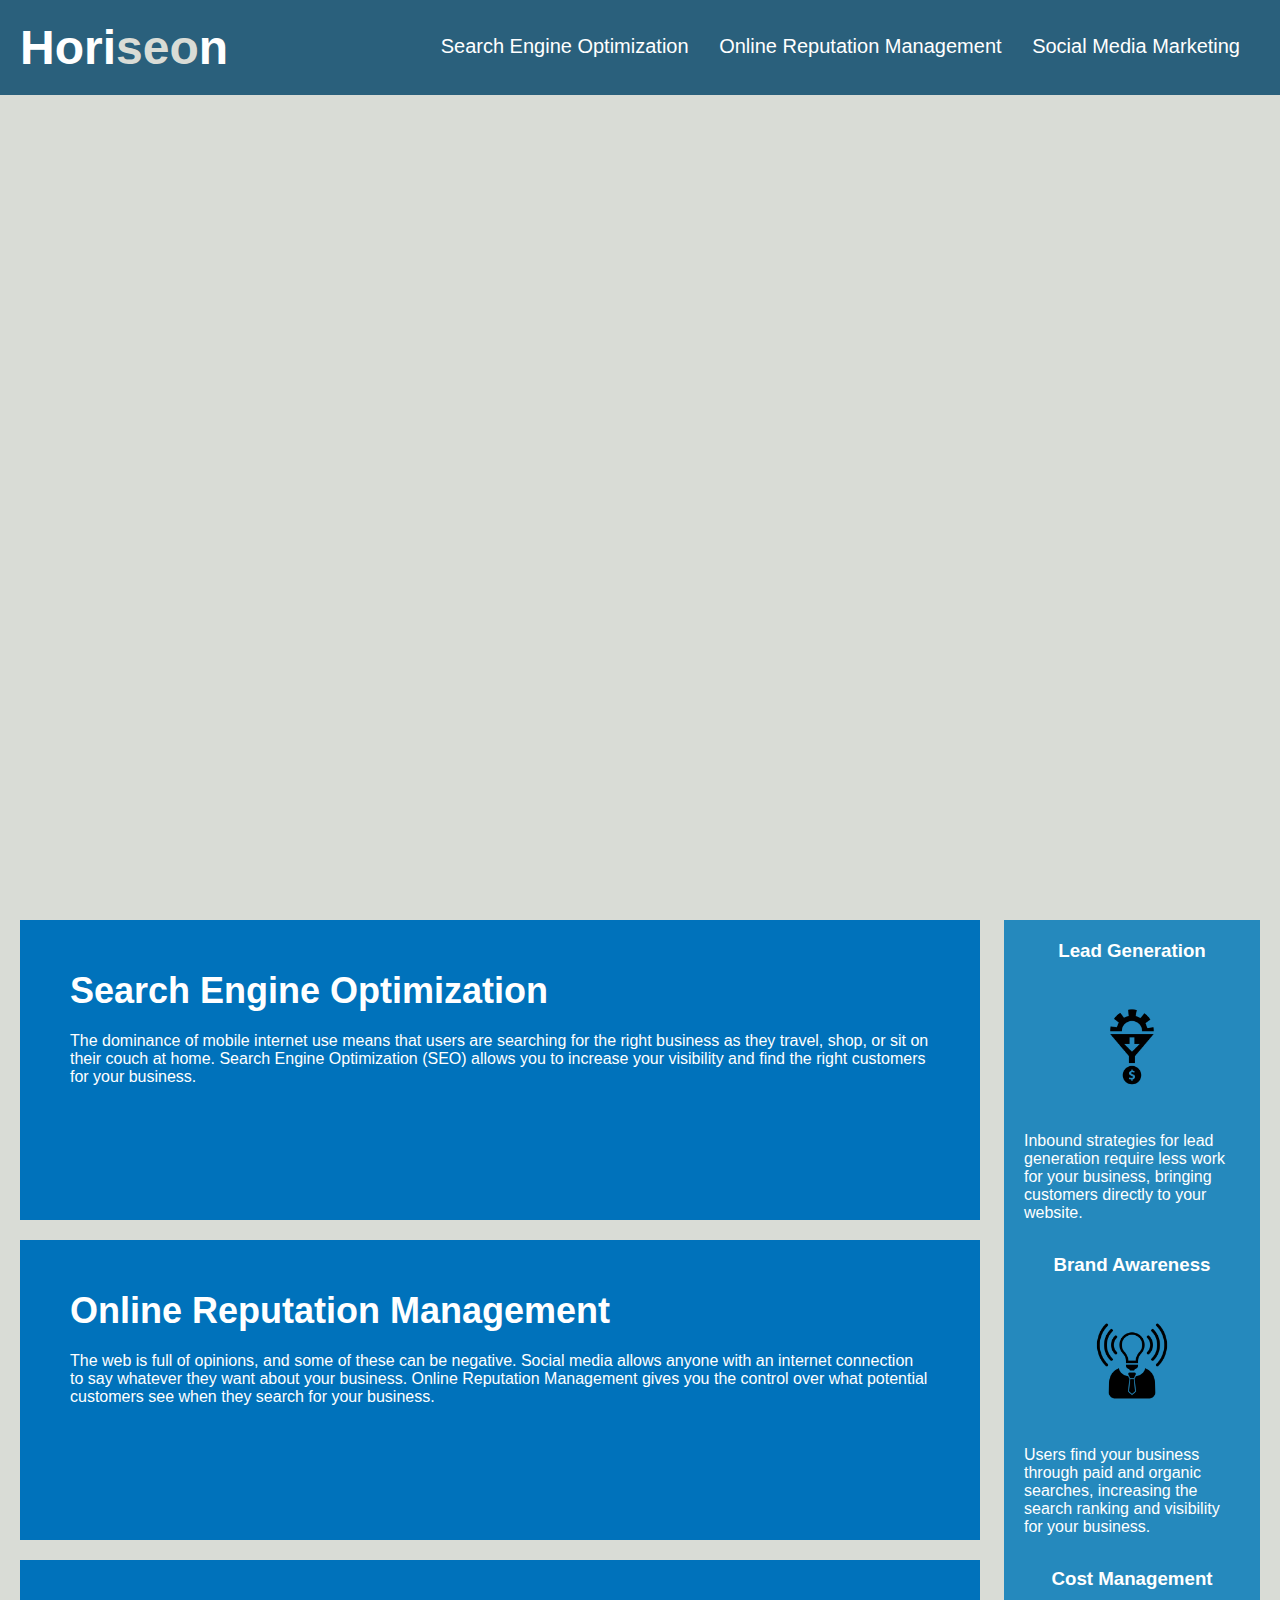
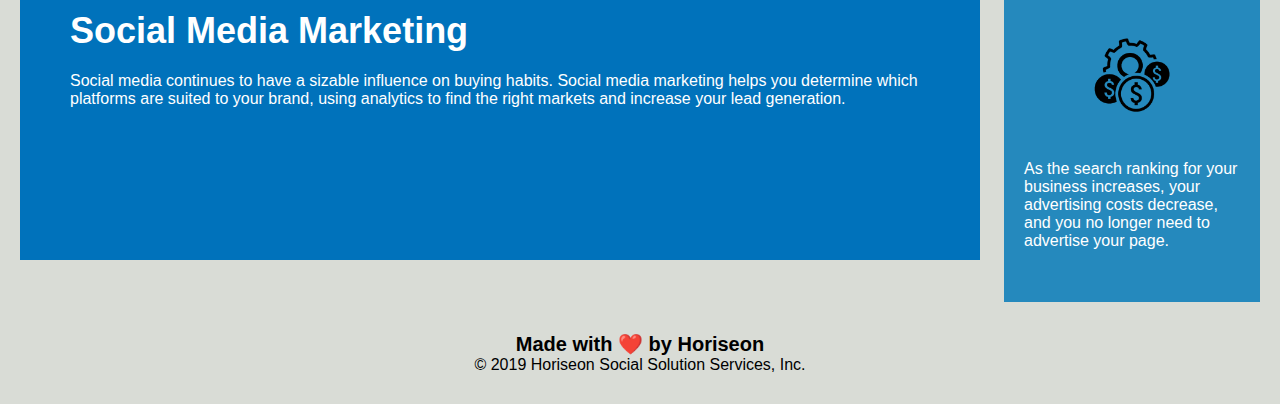
==== index.html @ ae188a56 "Reorganizing project to contain index.html at the root, and creation of new README" ====
<!DOCTYPE html>
<html lang="en-us">

<head>
    <meta charset="UTF-8" />
    <link rel="stylesheet" href="./assets/css/style.css">
    <title>Horiseon Services</title>
</head>

<body>
    <header class="header">
        <h1>Hori<span class="seo">seo</span>n</h1>
        <nav>
            <ul>
                <li>
                    <a href="#search-engine-optimization">Search Engine Optimization</a>
                </li>
                <li>
                    <a href="#online-reputation-management">Online Reputation Management</a>
                </li>
                <li>
                    <a href="#social-media-marketing">Social Media Marketing</a>
                </li>
            </ul>
        </nav>
    </header>
    <div class="banner"></div>
    <main class="content">
        <article id="search-engine-optimization" class="linked-section">
            <img src="./assets/images/search-engine-optimization.jpg" class="float-left" alt=""/>
            <h2>Search Engine Optimization</h2>
            <p>
                The dominance of mobile internet use means that users are searching for the right business as they travel, shop, or sit on their couch at home. Search Engine Optimization (SEO) allows you to increase your visibility and find the right customers for your business.
            </p>
        </article>
        <article id="online-reputation-management" class="linked-section">
            <img src="./assets/images/online-reputation-management.jpg" class="float-right" alt=""/>
            <h2>Online Reputation Management</h2>
            <p>
                The web is full of opinions, and some of these can be negative. Social media allows anyone with an internet connection to say whatever they want about your business. Online Reputation Management gives you the control over what potential customers see when they search for your business.
            </p>
        </article>
        <article id="social-media-marketing" class="linked-section">
            <img src="./assets/images/social-media-marketing.jpg" class="float-left" alt=""/>
            <h2>Social Media Marketing</h2>
            <p>
                Social media continues to have a sizable influence on buying habits. Social media marketing helps you determine which platforms are suited to your brand, using analytics to find the right markets and increase your lead generation.
            </p>
        </article>
    </main>
    <aside class="benefits">
        <article class="benefit-article">
            <h3>Lead Generation</h3>
            <img src="./assets/images/lead-generation.png" alt=""/>
            <p>
                Inbound strategies for lead generation require less work for your business, bringing customers directly to your website.
            </p>
        </article>
        <article class="benefit-article">
            <h3>Brand Awareness</h3>
            <img src="./assets/images/brand-awareness.png" alt=""/>
            <p>
                Users find your business through paid and organic searches, increasing the search ranking and visibility for your business.
            </p>
        </article>
        <article class="benefit-article">
            <h3>Cost Management</h3>
            <img src="./assets/images/cost-management.png" alt=""/>
            <p>
                As the search ranking for your business increases, your advertising costs decrease, and you no longer need to advertise your page.
            </p>
        </article>
    </aside>
    <footer class="footer">
        <h2>Made with ❤️️ by Horiseon</h2>
        <p>
            &copy; 2019 Horiseon Social Solution Services, Inc.
        </p>
    </footer>
</body>

</html>
---- assets/css/style.css ----
* {
    box-sizing: border-box;
    padding: 0;
    margin: 0;
}

body {
    background-color: #d9dcd6;
}

a {
    color: #ffffff;
    text-decoration: none;
}

p {
    font-size: 16px;
}

.header {
    padding: 20px;
    font-family: 'Trebuchet MS', 'Lucida Sans Unicode', 'Lucida Grande', 'Lucida Sans', Arial, sans-serif;
    background-color: #2a607c;
    color: #ffffff;
}

.header h1 {
    display: inline-block;
    font-size: 48px;
}

.header h1 .seo {
    color: #d9dcd6; 
}

.header nav {
    padding-top: 15px;
    margin-right: 20px;
    float: right;
    font-family: 'Gill Sans', 'Gill Sans MT', Calibri, 'Trebuchet MS', sans-serif;
    font-size: 20px;
}

.header nav ul {
    list-style-type: none;
}

.header nav ul li {
    display: inline-block;
    margin-left: 25px;
}

.banner {
    height: 800px;
    width: 100%;
    margin-bottom: 25px;
    background-image: url("../images/digital-marketing-meeting.jpg");
    background-size: cover;
    background-position: center;
}

.float-left {
    float: left;
    margin-right: 25px;
}

.float-right {
    float: right;
    margin-left: 25px;
}

.content {
    width: 75%;
    display: inline-block;
    margin-left: 20px;
}

/* Benefits aside bar */
.benefits {
    margin-right: 20px;
    padding: 20px;
    clear: both;
    float: right;
    width: 20%;
    height: 100%;
    font-family: 'Gill Sans', 'Gill Sans MT', Calibri, 'Trebuchet MS', sans-serif;
    background-color: #2589bd;
}

/* Styling benefits sub-articles */
.benefit-article {
    margin-bottom: 32px;
    color: #ffffff;
}

.benefit-article h3 {
    margin-bottom: 10px;
    text-align: center;
}

.benefit-article img {
    display: block;
    margin: 10px auto;
    max-width: 150px;
}

/* Styling main sections linked to by Nav bar*/
.linked-section {
    margin-bottom: 20px;
    padding: 50px;
    height: 300px;
    font-family: 'Gill Sans', 'Gill Sans MT', Calibri, 'Trebuchet MS', sans-serif;
    background-color: #0072bb;
    color: #ffffff;
}

.linked-section img {
    max-height: 200px;
}

.linked-section h2 {
    margin-bottom: 20px;
    font-size: 36px;
}

/* Styling copyright and credits */
.footer {
    padding: 30px;
    clear: both;
    font-family: 'Trebuchet MS', 'Lucida Sans Unicode', 'Lucida Grande', 'Lucida Sans', Arial, sans-serif;
    text-align: center;
}

.footer h2 {
    font-size: 20px;
}
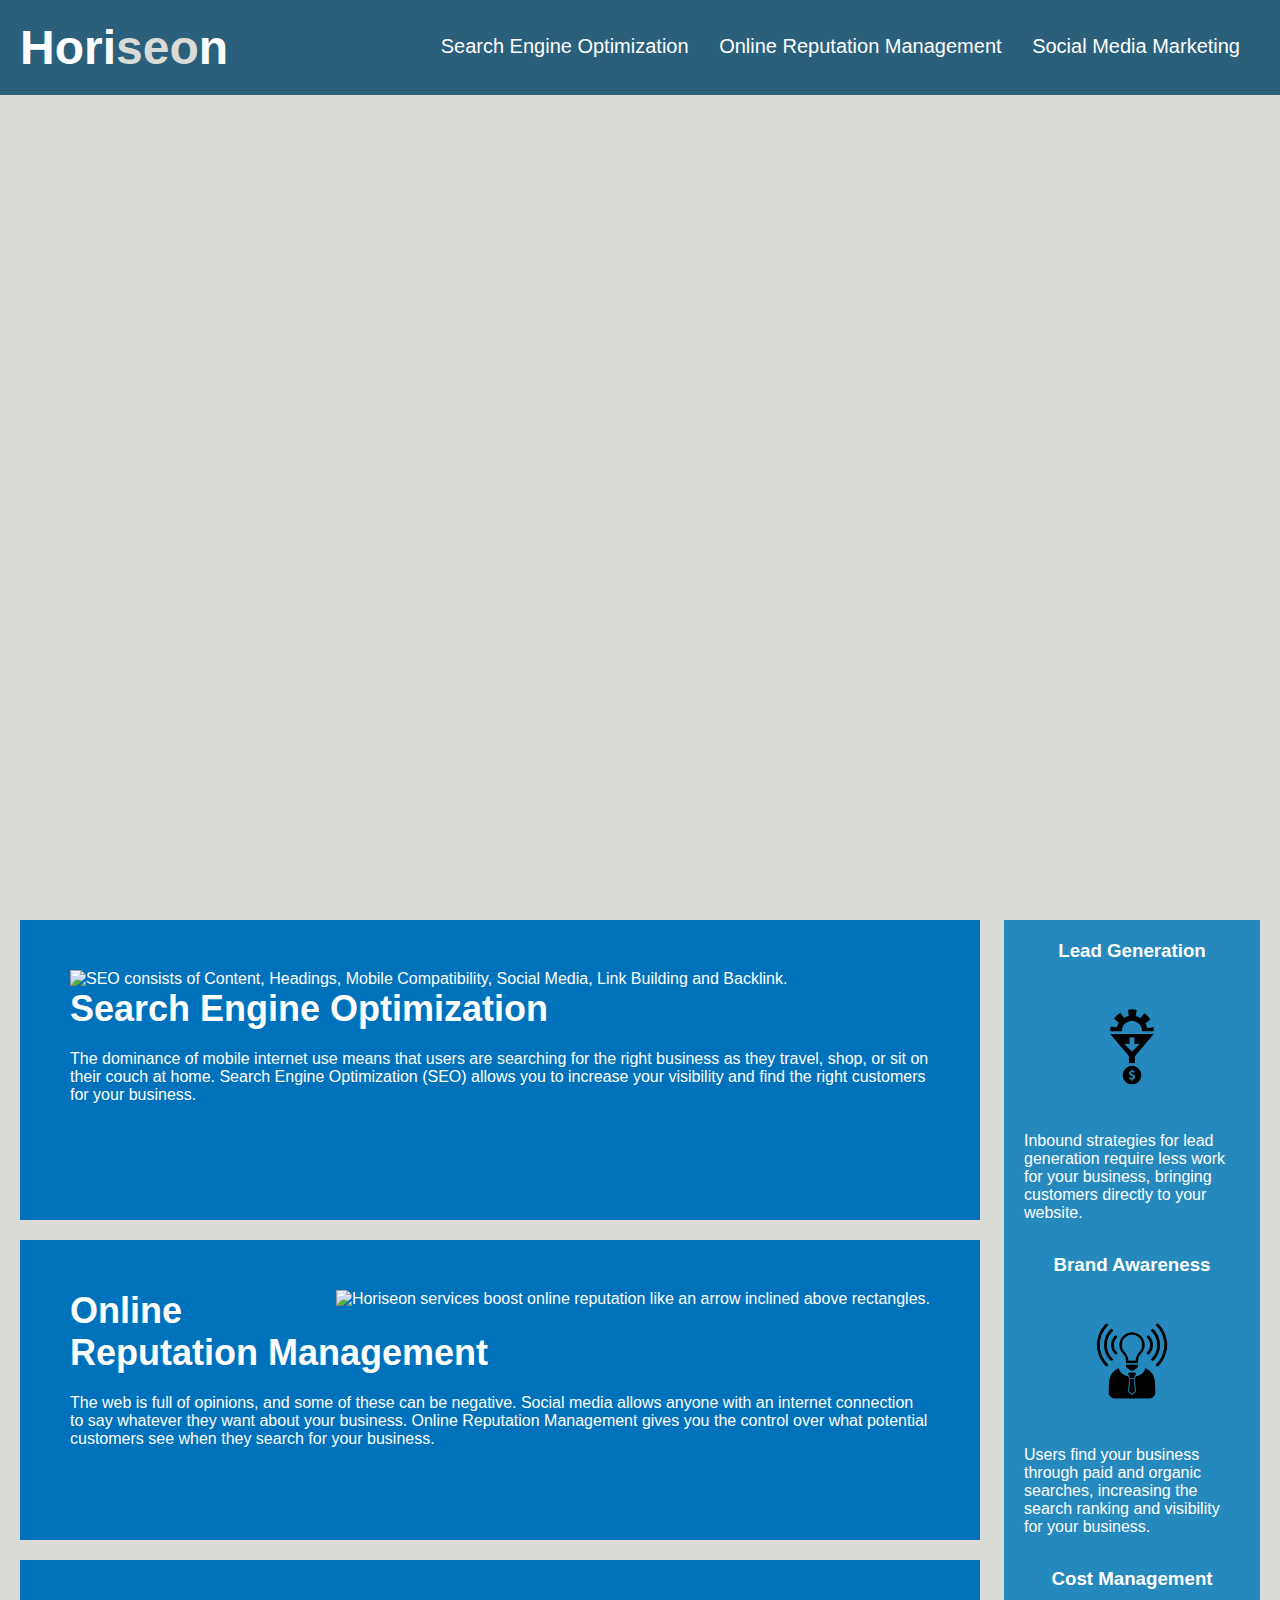
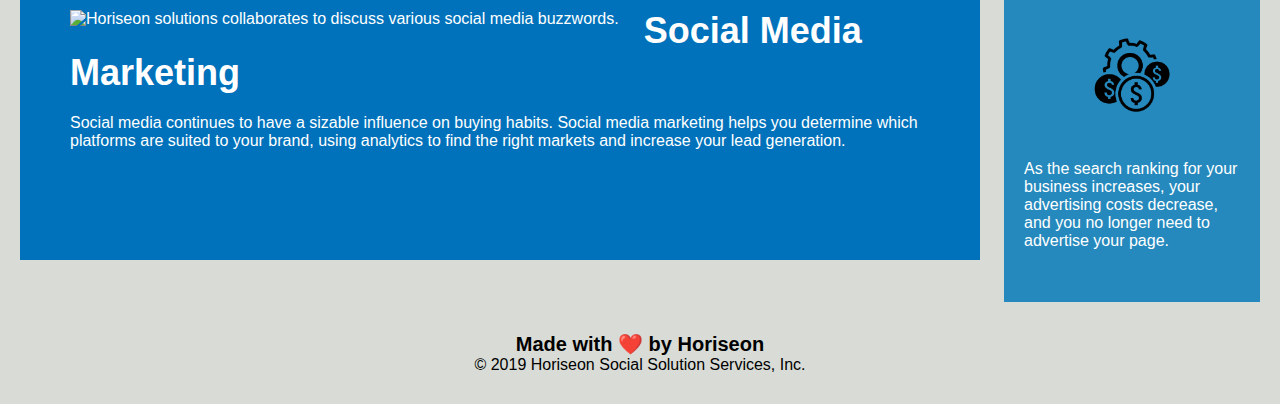
==== commit 556a8917: "Adding finishing touches and reorganizing README.md" ====
--- a/index.html
+++ b/index.html
@@ -2,81 +2,81 @@
 <html lang="en-us">
 
 <head>
-    <meta charset="UTF-8" />
-    <link rel="stylesheet" href="./assets/css/style.css">
-    <title>Horiseon Services</title>
+  <meta charset="UTF-8" />
+  <link rel="stylesheet" href="./assets/css/style.css">
+  <title>Horiseon SEO Services</title>
 </head>
 
 <body>
-    <header class="header">
-        <h1>Hori<span class="seo">seo</span>n</h1>
-        <nav>
-            <ul>
-                <li>
-                    <a href="#search-engine-optimization">Search Engine Optimization</a>
-                </li>
-                <li>
-                    <a href="#online-reputation-management">Online Reputation Management</a>
-                </li>
-                <li>
-                    <a href="#social-media-marketing">Social Media Marketing</a>
-                </li>
-            </ul>
-        </nav>
-    </header>
-    <div class="banner"></div>
-    <main class="content">
-        <article id="search-engine-optimization" class="linked-section">
-            <img src="./assets/images/search-engine-optimization.jpg" class="float-left" alt=""/>
-            <h2>Search Engine Optimization</h2>
-            <p>
-                The dominance of mobile internet use means that users are searching for the right business as they travel, shop, or sit on their couch at home. Search Engine Optimization (SEO) allows you to increase your visibility and find the right customers for your business.
-            </p>
-        </article>
-        <article id="online-reputation-management" class="linked-section">
-            <img src="./assets/images/online-reputation-management.jpg" class="float-right" alt=""/>
-            <h2>Online Reputation Management</h2>
-            <p>
-                The web is full of opinions, and some of these can be negative. Social media allows anyone with an internet connection to say whatever they want about your business. Online Reputation Management gives you the control over what potential customers see when they search for your business.
-            </p>
-        </article>
-        <article id="social-media-marketing" class="linked-section">
-            <img src="./assets/images/social-media-marketing.jpg" class="float-left" alt=""/>
-            <h2>Social Media Marketing</h2>
-            <p>
-                Social media continues to have a sizable influence on buying habits. Social media marketing helps you determine which platforms are suited to your brand, using analytics to find the right markets and increase your lead generation.
-            </p>
-        </article>
-    </main>
-    <aside class="benefits">
-        <article class="benefit-article">
-            <h3>Lead Generation</h3>
-            <img src="./assets/images/lead-generation.png" alt=""/>
-            <p>
-                Inbound strategies for lead generation require less work for your business, bringing customers directly to your website.
-            </p>
-        </article>
-        <article class="benefit-article">
-            <h3>Brand Awareness</h3>
-            <img src="./assets/images/brand-awareness.png" alt=""/>
-            <p>
-                Users find your business through paid and organic searches, increasing the search ranking and visibility for your business.
-            </p>
-        </article>
-        <article class="benefit-article">
-            <h3>Cost Management</h3>
-            <img src="./assets/images/cost-management.png" alt=""/>
-            <p>
-                As the search ranking for your business increases, your advertising costs decrease, and you no longer need to advertise your page.
-            </p>
-        </article>
-    </aside>
-    <footer class="footer">
-        <h2>Made with ❤️️ by Horiseon</h2>
-        <p>
-            &copy; 2019 Horiseon Social Solution Services, Inc.
-        </p>
-    </footer>
+  <header class="header">
+    <h1>Hori<span class="seo">seo</span>n</h1>
+    <nav>
+      <ul>
+        <li>
+          <a href="#search-engine-optimization">Search Engine Optimization</a>
+        </li>
+        <li>
+          <a href="#online-reputation-management">Online Reputation Management</a>
+        </li>
+        <li>
+          <a href="#social-media-marketing">Social Media Marketing</a>
+        </li>
+      </ul>
+    </nav>
+  </header>
+  <div class="banner" title="Boardroom meeting at Horiseon"></div>
+  <main class="content">
+    <article id="search-engine-optimization" class="linked-section">
+      <img src="./assets/images/search-engine-optimization.jpg" class="float-left" alt="SEO consists of Content, Headings, Mobile Compatibility, Social Media, Link Building and Backlink."/>
+      <h2>Search Engine Optimization</h2>
+      <p>
+        The dominance of mobile internet use means that users are searching for the right business as they travel, shop, or sit on their couch at home. Search Engine Optimization (SEO) allows you to increase your visibility and find the right customers for your business.
+      </p>
+    </article>
+    <article id="online-reputation-management" class="linked-section">
+      <img src="./assets/images/online-reputation-management.jpg" class="float-right" alt="Horiseon services boost online reputation like an arrow inclined above rectangles."/>
+      <h2>Online Reputation Management</h2>
+      <p>
+        The web is full of opinions, and some of these can be negative. Social media allows anyone with an internet connection to say whatever they want about your business. Online Reputation Management gives you the control over what potential customers see when they search for your business.
+      </p>
+    </article>
+    <article id="social-media-marketing" class="linked-section">
+      <img src="./assets/images/social-media-marketing.jpg" class="float-left" alt="Horiseon solutions collaborates to discuss various social media buzzwords."/>
+      <h2>Social Media Marketing</h2>
+      <p>
+        Social media continues to have a sizable influence on buying habits. Social media marketing helps you determine which platforms are suited to your brand, using analytics to find the right markets and increase your lead generation.
+      </p>
+    </article>
+  </main>
+  <aside class="benefits">
+    <article class="benefit-article">
+      <h3>Lead Generation</h3>
+      <img src="./assets/images/lead-generation.png" alt="Strategies turn your hard work into customer pickup."/>
+      <p>
+        Inbound strategies for lead generation require less work for your business, bringing customers directly to your website.
+      </p>
+    </article>
+    <article class="benefit-article">
+      <h3>Brand Awareness</h3>
+      <img src="./assets/images/brand-awareness.png" alt="Brand awareness brings your ideas to a wider audience."/>
+      <p>
+        Users find your business through paid and organic searches, increasing the search ranking and visibility for your business.
+      </p>
+    </article>
+    <article class="benefit-article">
+      <h3>Cost Management</h3>
+      <img src="./assets/images/cost-management.png" alt="Horiseon methods reduce needed effort to improve overhead."/>
+      <p>
+        As the search ranking for your business increases, your advertising costs decrease, and you no longer need to advertise your page.
+      </p>
+    </article>
+  </aside>
+  <footer class="footer">
+    <h2>Made with ❤️️ by Horiseon</h2>
+    <p>
+      &copy; 2019 Horiseon Social Solution Services, Inc.
+    </p>
+  </footer>
 </body>
 
 </html>
